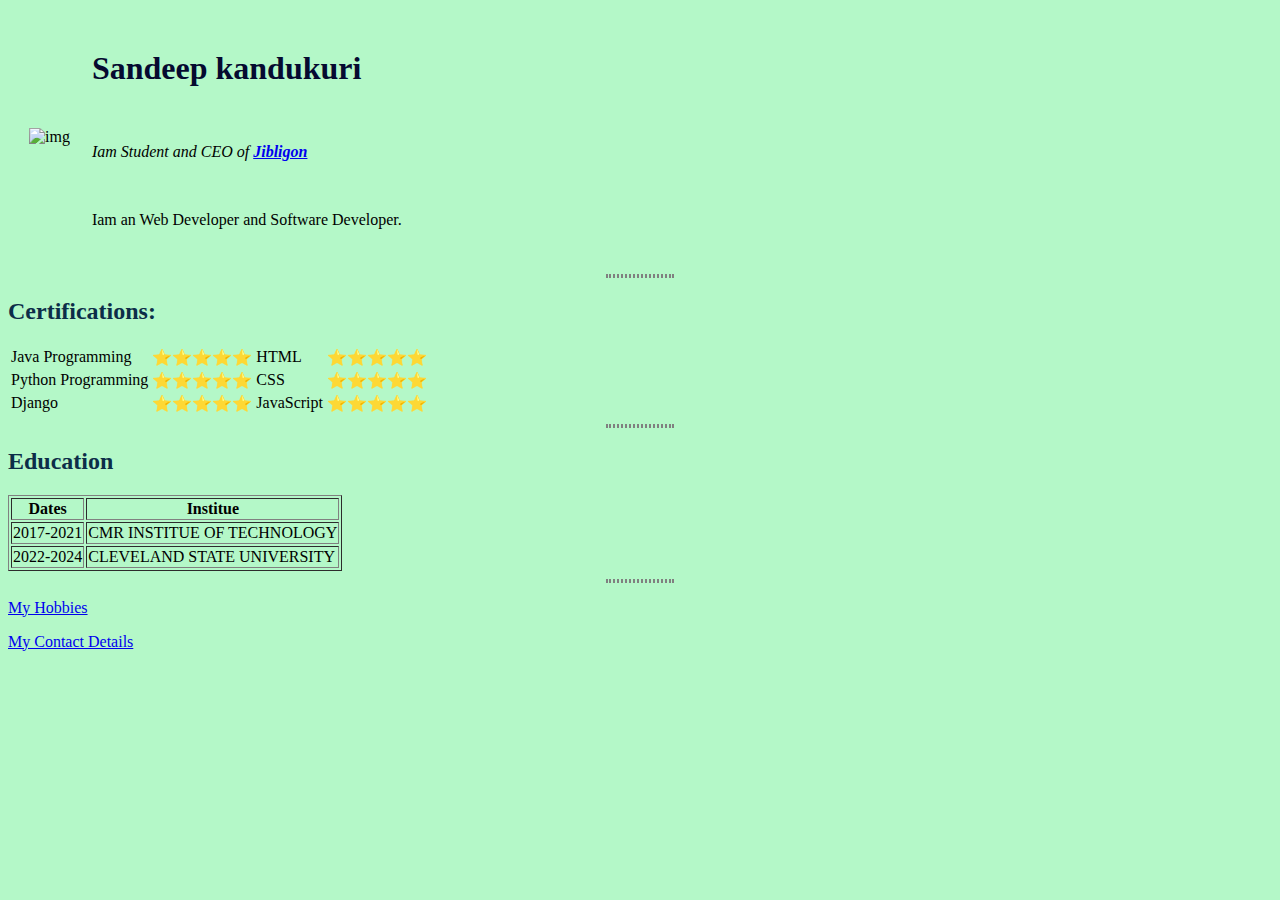
==== index.html @ f5b4fa11 "Add files via upload" ====
<!DOCTYPE html>
<html lang="en" dir="ltr">

<head>
  <meta charset="utf-8">
  <title></title>
  <link rel="stylesheet" href="cssmasterr.css">
</head>

<body>
  <table cellspacing="20px">
    <tr>
      <td> <img src="https://media-exp1.licdn.com/dms/image/D4E03AQEZQLSULziOkA/profile-displayphoto-shrink_800_800/0/1641359318606?e=1648080000&v=beta&t=W9Pb3QfE91wXbL3STQow4mElxjRLLwAzAGOpjYuLk5o" width=200 alt="img"></td>


      <td>
        <h1>Sandeep kandukuri</h1><br>
        <p><em>Iam Student and CEO of <a href="https://www.google.co.in/"><strong>Jibligon</strong></em></a></p><br>
        <p>Iam an Web Developer and Software Developer.</p>
      </td>
    </tr>
  </table>


  <hr id="onee">
  <h2>Certifications:</h2>
  <table>
    <tr>
      <td>Java Programming</td>
      <td>⭐⭐⭐⭐⭐</td>
      <td>HTML</td>
      <td>⭐⭐⭐⭐⭐</td>
    </tr>
    <tr>
      <td>Python Programming</td>
      <td>⭐⭐⭐⭐⭐</td>
      <td>CSS</td>
      <td>⭐⭐⭐⭐⭐</td>
    </tr>
    <tr>
      <td>Django</td>
      <td>⭐⭐⭐⭐⭐</td>
      <td>JavaScript</td>
      <td>⭐⭐⭐⭐⭐</td>

    </tr>


  </table>
  <hr>
  <h2>Education</h2>
  <table border="1px">
    <tr>
      <th>Dates</th>
      <th>Institue</th>
    </tr>
    <tr>
      <td>2017-2021</td>
      <td>CMR INSTITUE OF TECHNOLOGY</td>
    </tr>
    <tr>
      <td>2022-2024</td>
      <td>CLEVELAND STATE UNIVERSITY</td>
    </tr>
  </table>
  <hr>
  <p><a href="index2.html">My Hobbies</a></p>
  <p><a href="index3.html">My Contact Details</a></p>





</body>

</html>
---- cssmasterr.css ----
body {
  background-color: #B4F8C8;

  border-right: 0  ;
}

hr {
  border-top: 0  ;
  border-color: grey;
  border-width: 2px;
  width: 5%;
  border-style: dotted;
}

h1{
 color: #050A30;

}

h2{
  color:#0C2D48;
}
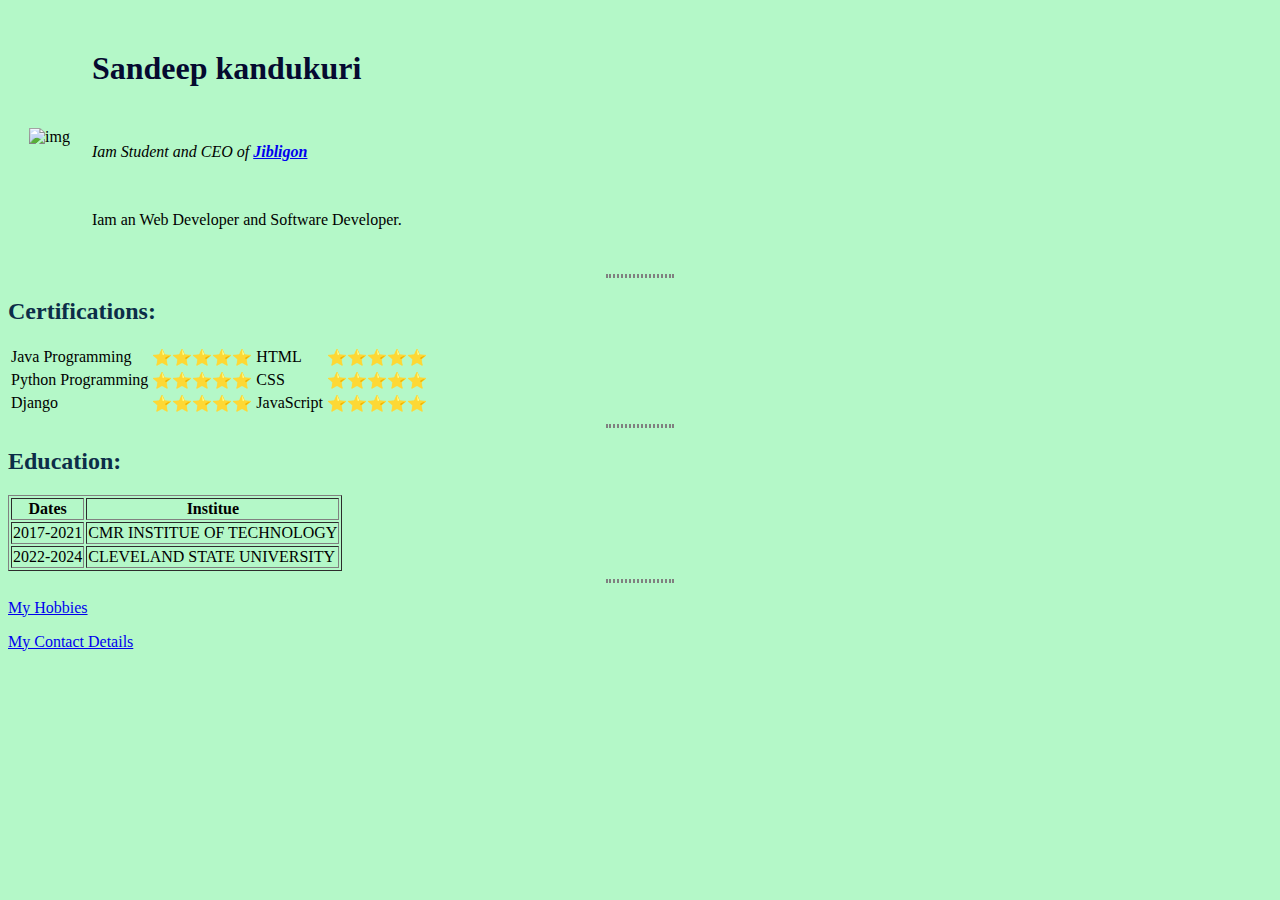
==== commit 678e9610: "Update index.html" ====
--- a/index.html
+++ b/index.html
@@ -3,7 +3,7 @@
 
 <head>
   <meta charset="utf-8">
-  <title></title>
+  <title>Sandeep kandukuri's CV</title>
   <link rel="stylesheet" href="cssmasterr.css">
 </head>
 
@@ -48,7 +48,7 @@
 
   </table>
   <hr>
-  <h2>Education</h2>
+  <h2>Education:</h2>
   <table border="1px">
     <tr>
       <th>Dates</th>
